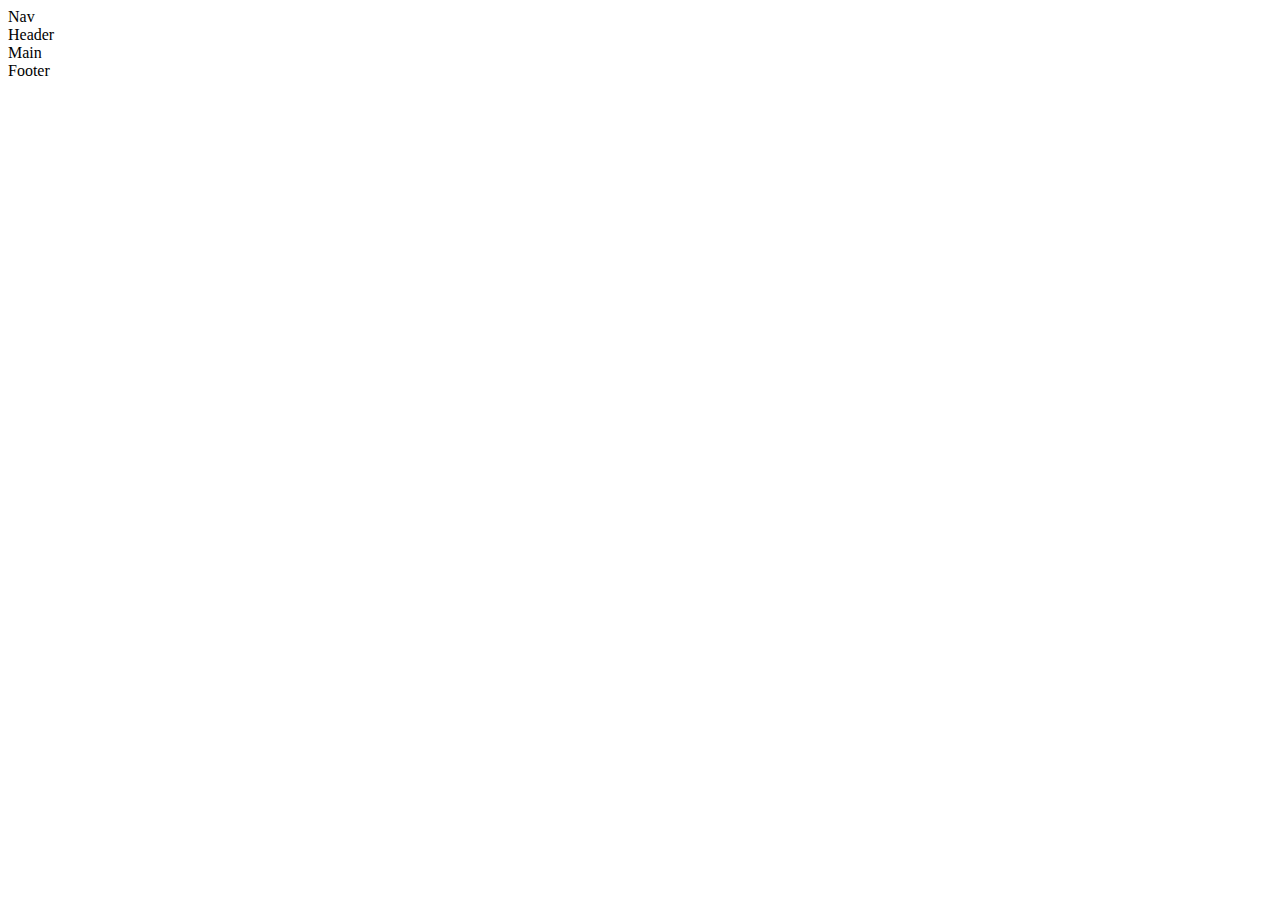
==== index.html @ 0833d39c "added class" ====
<!DOCTYPE html>
<html lang="translated-ltr">
  <link rel="stylesheet" href="./style.css">
<head>
<title>Document</title>
</head>
<body>
  
<nav class="placeholder">Nav</nav>
<header class="placeholder">Header</header>
<main class="placeholder">Main</main>
<footer class="placeholder">Footer</footer>
</body>
</html>
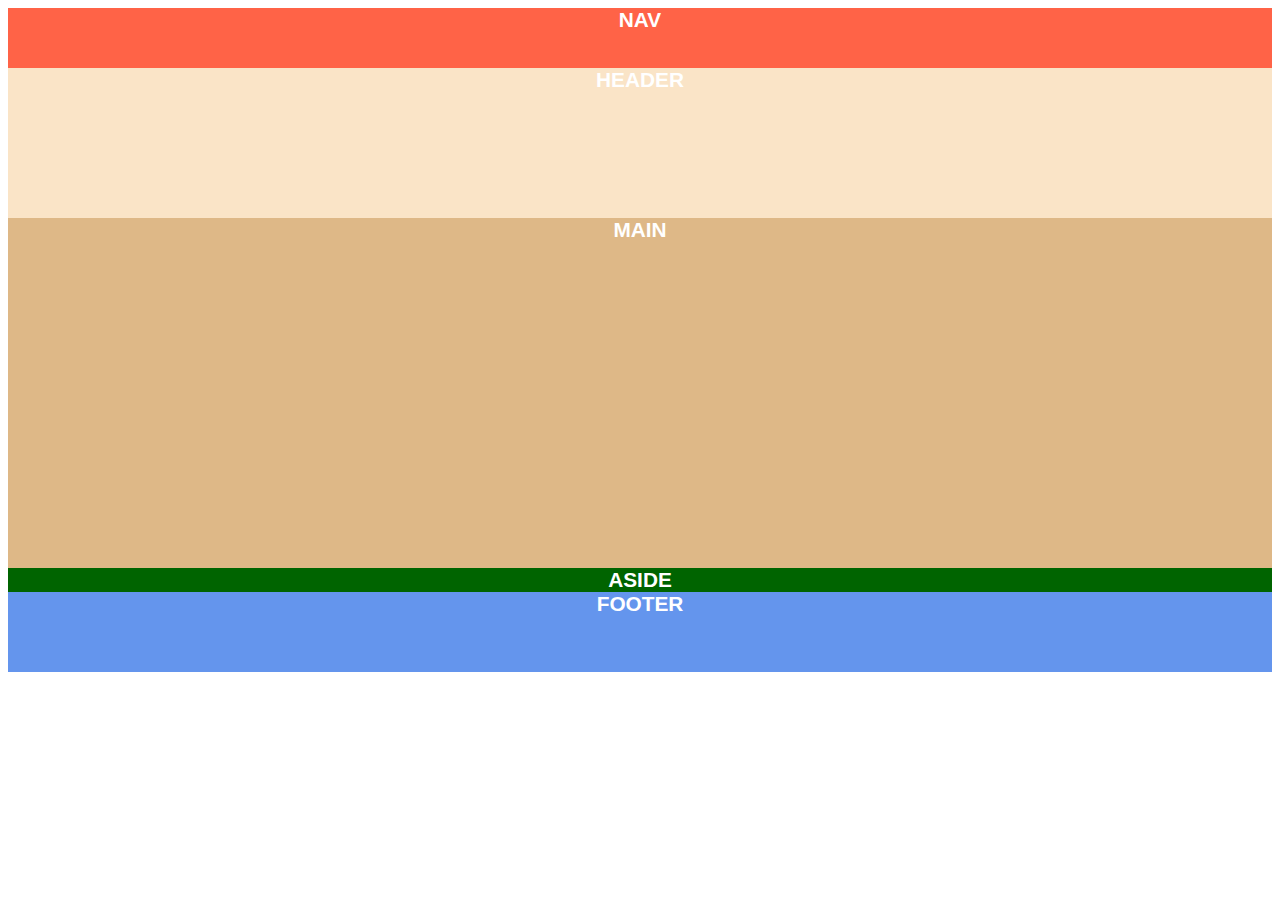
==== commit 5e678d60: "added div" ====
--- a/index.html
+++ b/index.html
@@ -8,7 +8,10 @@
   
 <nav class="placeholder">Nav</nav>
 <header class="placeholder">Header</header>
-<main class="placeholder">Main</main>
+<div>
+  <main class="placeholder">Main</main>
+<aside class="placeholder">Aside</aside>
+</div>
 <footer class="placeholder">Footer</footer>
 </body>
 </html>--- a/style.css
+++ b/style.css
@@ -0,0 +1,30 @@
+nav {
+  background-color: tomato;
+  min-height: 60px;
+}
+header{
+  background-color: rgb(250, 228, 199);
+  min-height: 150px;
+}
+main {
+ background-color: burlywood;
+ min-height: 350px;
+}
+aside {
+  background-color: darkgreen;
+  
+}
+footer{
+background-color: cornflowerblue;
+  min-height: 80px;
+}
+.placeholder {
+  color: white;
+  font-weight: bold;
+font-family: 'Franklin Gothic Medium', 'Arial Narrow', Arial, sans-serif;
+font-size: 1.3rem;
+display: flex;
+align-content: center;
+justify-content: center;
+text-transform: uppercase;
+}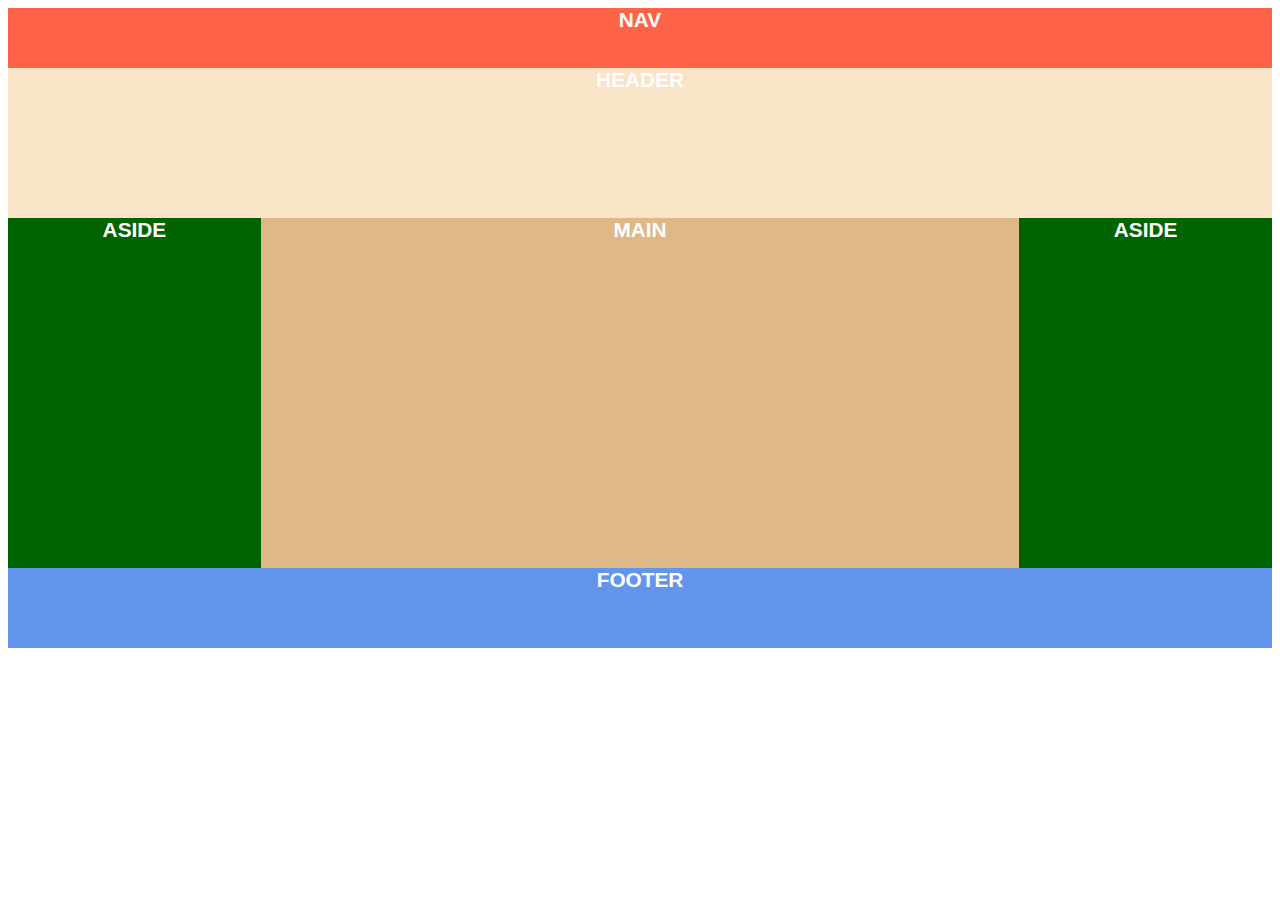
==== commit 9cb90cf2: "added  +1 aside" ====
--- a/index.html
+++ b/index.html
@@ -8,7 +8,8 @@
   
 <nav class="placeholder">Nav</nav>
 <header class="placeholder">Header</header>
-<div>
+<div class="row">
+<aside class="placeholder">Aside</aside>
   <main class="placeholder">Main</main>
 <aside class="placeholder">Aside</aside>
 </div>
--- a/style.css
+++ b/style.css
@@ -1,3 +1,14 @@
+
+.placeholder {
+  color: white;
+  font-weight: bold;
+font-family: 'Franklin Gothic Medium', 'Arial Narrow', Arial, sans-serif;
+font-size: 1.3rem;
+display: flex;
+align-content: center;
+justify-content: center;
+text-transform: uppercase;
+}
 nav {
   background-color: tomato;
   min-height: 60px;
@@ -12,19 +23,18 @@
 }
 aside {
   background-color: darkgreen;
-  
+  min-height: 350px;
 }
 footer{
 background-color: cornflowerblue;
   min-height: 80px;
 }
-.placeholder {
-  color: white;
-  font-weight: bold;
-font-family: 'Franklin Gothic Medium', 'Arial Narrow', Arial, sans-serif;
-font-size: 1.3rem;
-display: flex;
-align-content: center;
-justify-content: center;
-text-transform: uppercase;
+.row {
+  display: flex;
+}
+aside {
+  width: 25%;
+}
+main {
+  width: 75%;
 }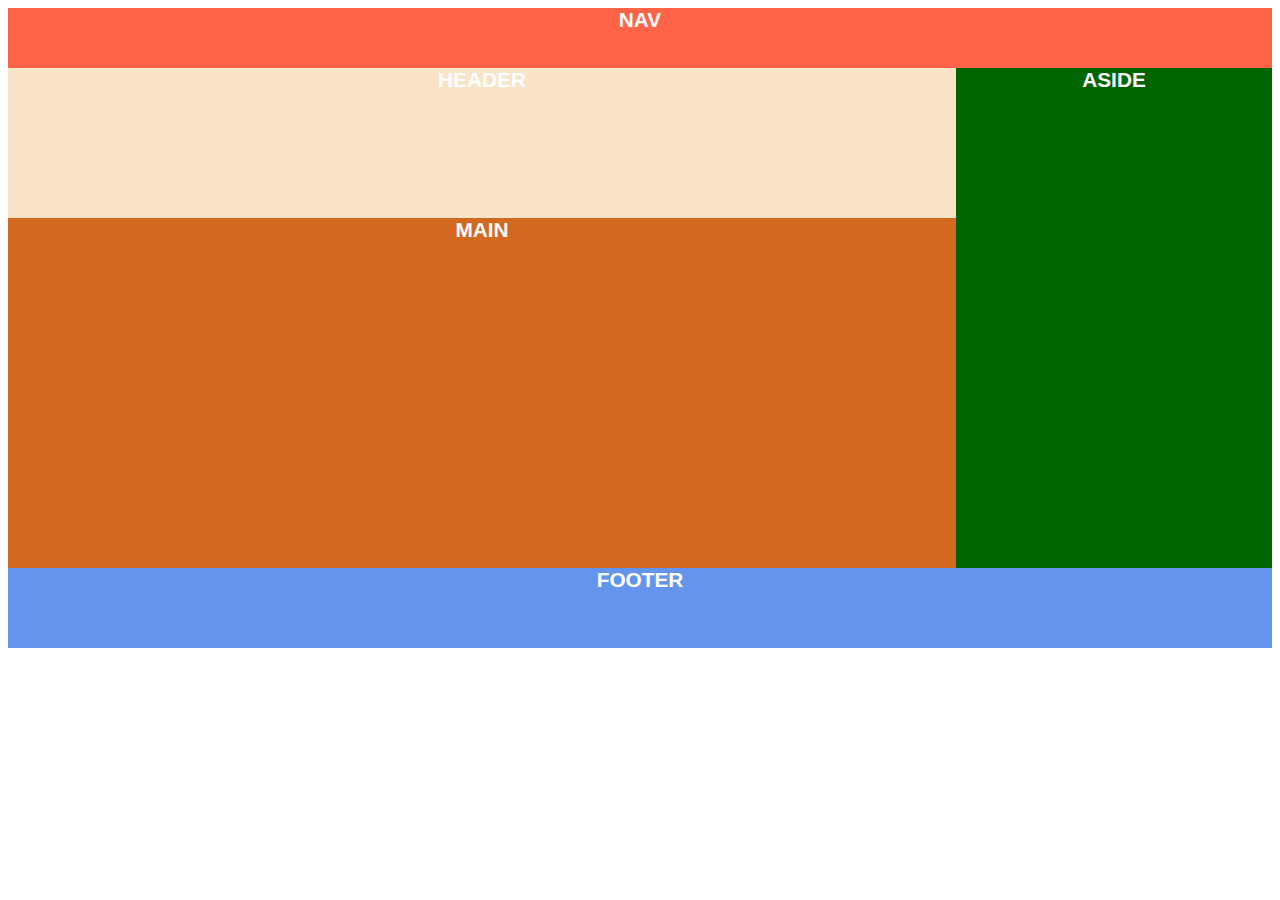
==== commit 13a0d936: "added  class column" ====
--- a/index.html
+++ b/index.html
@@ -7,10 +7,11 @@
 <body>
   
 <nav class="placeholder">Nav</nav>
+<div class="row">
+  <div class="column">
 <header class="placeholder">Header</header>
-<div class="row">
-<aside class="placeholder">Aside</aside>
-  <main class="placeholder">Main</main>
+<main class="placeholder">Main</main>
+  </div>
 <aside class="placeholder">Aside</aside>
 </div>
 <footer class="placeholder">Footer</footer>
--- a/style.css
+++ b/style.css
@@ -18,7 +18,7 @@
   min-height: 150px;
 }
 main {
- background-color: burlywood;
+ background-color: chocolate;
  min-height: 350px;
 }
 aside {
@@ -32,9 +32,9 @@
 .row {
   display: flex;
 }
+.column {
+  flex: 1 0 0;
+}
 aside {
   width: 25%;
-}
-main {
-  width: 75%;
 }